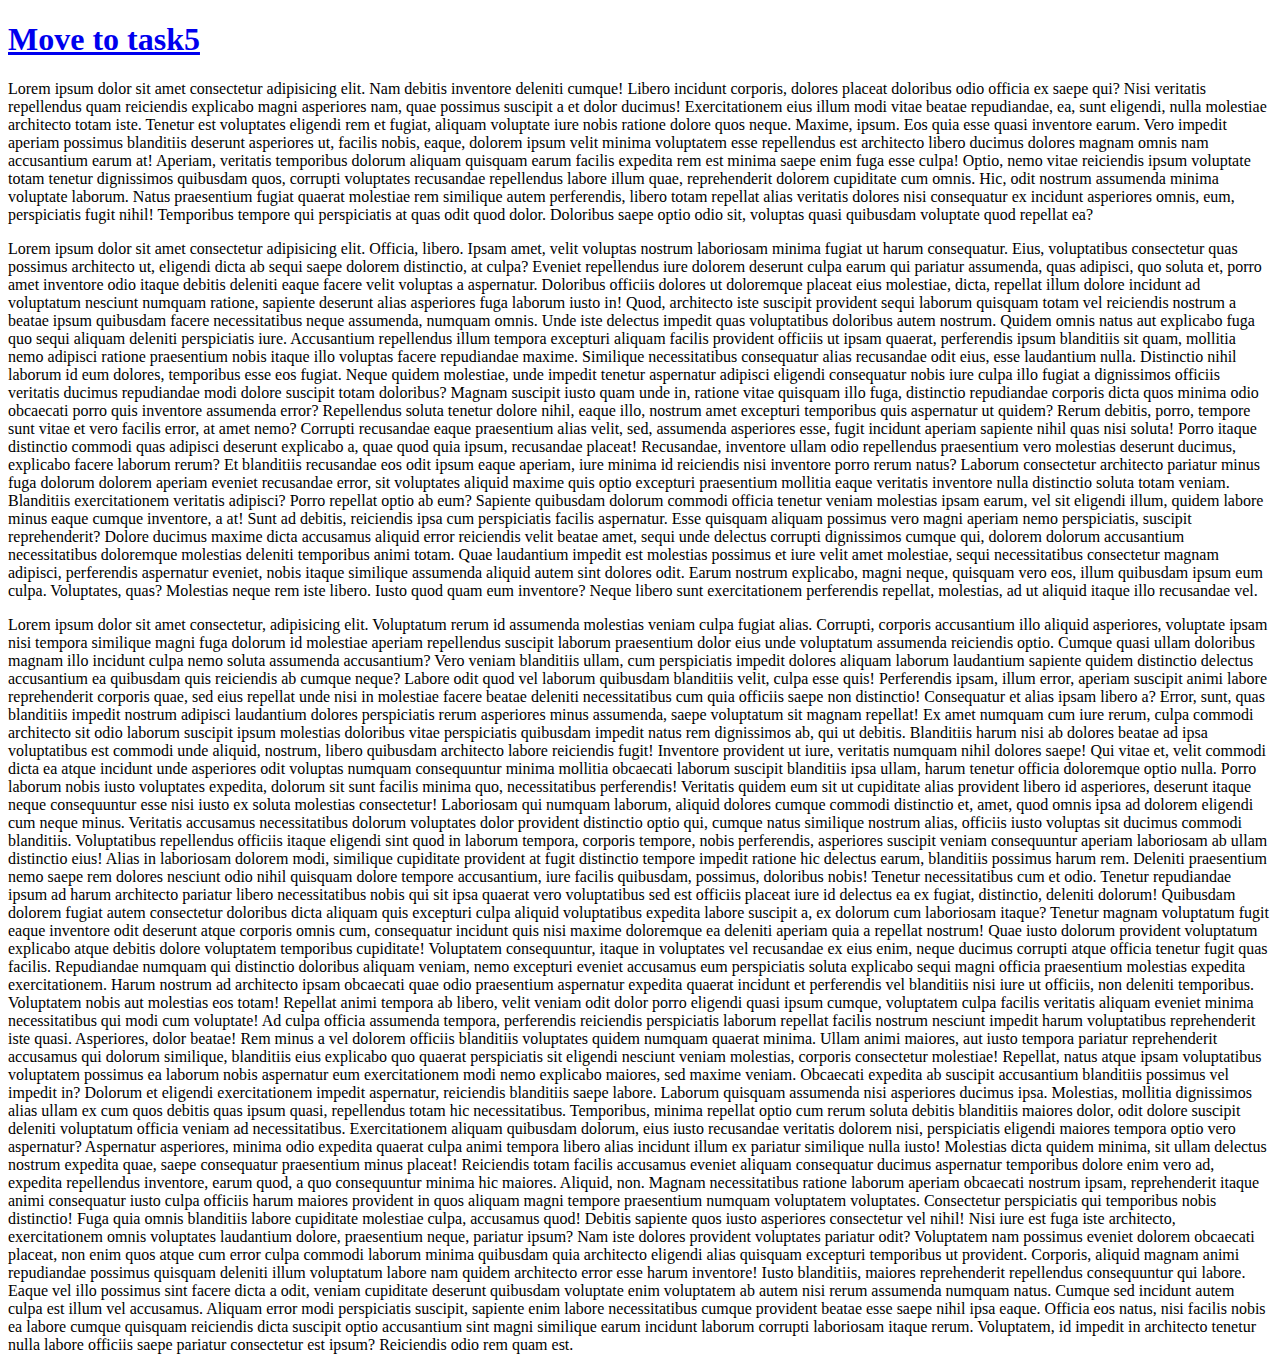
==== navigation.html @ 7d3ec151 "Create navigation.html" ====
<!DOCTYPE html>
<html lang="en">
<head>
  <meta charset="UTF-8">
  <meta name="viewport" content="width=device-width, initial-scale=1.0">
  <title>Fixed Navigation Bar</title>
  <link rel="stylesheet" href="./style3.css">
</head>
<body>
    <nav>
      <a href="gallery.htm"><h1>Move to task5</h1></a>
    </nav>
    <p>Lorem ipsum dolor sit amet consectetur adipisicing elit. Nam debitis inventore deleniti cumque! Libero incidunt corporis, dolores placeat doloribus odio officia ex saepe qui? Nisi veritatis repellendus quam reiciendis explicabo magni asperiores nam, quae possimus suscipit a et dolor ducimus! Exercitationem eius illum modi vitae beatae repudiandae, ea, sunt eligendi, nulla molestiae architecto totam iste. Tenetur est voluptates eligendi rem et fugiat, aliquam voluptate iure nobis ratione dolore quos neque. Maxime, ipsum. Eos quia esse quasi inventore earum. Vero impedit aperiam possimus blanditiis deserunt asperiores ut, facilis nobis, eaque, dolorem ipsum velit minima voluptatem esse repellendus est architecto libero ducimus dolores magnam omnis nam accusantium earum at! Aperiam, veritatis temporibus dolorum aliquam quisquam earum facilis expedita rem est minima saepe enim fuga esse culpa! Optio, nemo vitae reiciendis ipsum voluptate totam tenetur dignissimos quibusdam quos, corrupti voluptates recusandae repellendus labore illum quae, reprehenderit dolorem cupiditate cum omnis. Hic, odit nostrum assumenda minima voluptate laborum. Natus praesentium fugiat quaerat molestiae rem similique autem perferendis, libero totam repellat alias veritatis dolores nisi consequatur ex incidunt asperiores omnis, eum, perspiciatis fugit nihil! Temporibus tempore qui perspiciatis at quas odit quod dolor. Doloribus saepe optio odio sit, voluptas quasi quibusdam voluptate quod repellat ea?</p>
    <p>Lorem ipsum dolor sit amet consectetur adipisicing elit. Officia, libero. Ipsam amet, velit voluptas nostrum laboriosam minima fugiat ut harum consequatur. Eius, voluptatibus consectetur quas possimus architecto ut, eligendi dicta ab sequi saepe dolorem distinctio, at culpa? Eveniet repellendus iure dolorem deserunt culpa earum qui pariatur assumenda, quas adipisci, quo soluta et, porro amet inventore odio itaque debitis deleniti eaque facere velit voluptas a aspernatur. Doloribus officiis dolores ut doloremque placeat eius molestiae, dicta, repellat illum dolore incidunt ad voluptatum nesciunt numquam ratione, sapiente deserunt alias asperiores fuga laborum iusto in! Quod, architecto iste suscipit provident sequi laborum quisquam totam vel reiciendis nostrum a beatae ipsum quibusdam facere necessitatibus neque assumenda, numquam omnis. Unde iste delectus impedit quas voluptatibus doloribus autem nostrum. Quidem omnis natus aut explicabo fuga quo sequi aliquam deleniti perspiciatis iure. Accusantium repellendus illum tempora excepturi aliquam facilis provident officiis ut ipsam quaerat, perferendis ipsum blanditiis sit quam, mollitia nemo adipisci ratione praesentium nobis itaque illo voluptas facere repudiandae maxime. Similique necessitatibus consequatur alias recusandae odit eius, esse laudantium nulla. Distinctio nihil laborum id eum dolores, temporibus esse eos fugiat. Neque quidem molestiae, unde impedit tenetur aspernatur adipisci eligendi consequatur nobis iure culpa illo fugiat a dignissimos officiis veritatis ducimus repudiandae modi dolore suscipit totam doloribus? Magnam suscipit iusto quam unde in, ratione vitae quisquam illo fuga, distinctio repudiandae corporis dicta quos minima odio obcaecati porro quis inventore assumenda error? Repellendus soluta tenetur dolore nihil, eaque illo, nostrum amet excepturi temporibus quis aspernatur ut quidem? Rerum debitis, porro, tempore sunt vitae et vero facilis error, at amet nemo? Corrupti recusandae eaque praesentium alias velit, sed, assumenda asperiores esse, fugit incidunt aperiam sapiente nihil quas nisi soluta! Porro itaque distinctio commodi quas adipisci deserunt explicabo a, quae quod quia ipsum, recusandae placeat! Recusandae, inventore ullam odio repellendus praesentium vero molestias deserunt ducimus, explicabo facere laborum rerum? Et blanditiis recusandae eos odit ipsum eaque aperiam, iure minima id reiciendis nisi inventore porro rerum natus? Laborum consectetur architecto pariatur minus fuga dolorum dolorem aperiam eveniet recusandae error, sit voluptates aliquid maxime quis optio excepturi praesentium mollitia eaque veritatis inventore nulla distinctio soluta totam veniam. Blanditiis exercitationem veritatis adipisci? Porro repellat optio ab eum? Sapiente quibusdam dolorum commodi officia tenetur veniam molestias ipsam earum, vel sit eligendi illum, quidem labore minus eaque cumque inventore, a at! Sunt ad debitis, reiciendis ipsa cum perspiciatis facilis aspernatur. Esse quisquam aliquam possimus vero magni aperiam nemo perspiciatis, suscipit reprehenderit? Dolore ducimus maxime dicta accusamus aliquid error reiciendis velit beatae amet, sequi unde delectus corrupti dignissimos cumque qui, dolorem dolorum accusantium necessitatibus doloremque molestias deleniti temporibus animi totam. Quae laudantium impedit est molestias possimus et iure velit amet molestiae, sequi necessitatibus consectetur magnam adipisci, perferendis aspernatur eveniet, nobis itaque similique assumenda aliquid autem sint dolores odit. Earum nostrum explicabo, magni neque, quisquam vero eos, illum quibusdam ipsum eum culpa. Voluptates, quas? Molestias neque rem iste libero. Iusto quod quam eum inventore? Neque libero sunt exercitationem perferendis repellat, molestias, ad ut aliquid itaque illo recusandae vel.</p>
    <p>Lorem ipsum dolor sit amet consectetur, adipisicing elit. Voluptatum rerum id assumenda molestias veniam culpa fugiat alias. Corrupti, corporis accusantium illo aliquid asperiores, voluptate ipsam nisi tempora similique magni fuga dolorum id molestiae aperiam repellendus suscipit laborum praesentium dolor eius unde voluptatum assumenda reiciendis optio. Cumque quasi ullam doloribus magnam illo incidunt culpa nemo soluta assumenda accusantium? Vero veniam blanditiis ullam, cum perspiciatis impedit dolores aliquam laborum laudantium sapiente quidem distinctio delectus accusantium ea quibusdam quis reiciendis ab cumque neque? Labore odit quod vel laborum quibusdam blanditiis velit, culpa esse quis! Perferendis ipsam, illum error, aperiam suscipit animi labore reprehenderit corporis quae, sed eius repellat unde nisi in molestiae facere beatae deleniti necessitatibus cum quia officiis saepe non distinctio! Consequatur et alias ipsam libero a? Error, sunt, quas blanditiis impedit nostrum adipisci laudantium dolores perspiciatis rerum asperiores minus assumenda, saepe voluptatum sit magnam repellat! Ex amet numquam cum iure rerum, culpa commodi architecto sit odio laborum suscipit ipsum molestias doloribus vitae perspiciatis quibusdam impedit natus rem dignissimos ab, qui ut debitis. Blanditiis harum nisi ab dolores beatae ad ipsa voluptatibus est commodi unde aliquid, nostrum, libero quibusdam architecto labore reiciendis fugit! Inventore provident ut iure, veritatis numquam nihil dolores saepe! Qui vitae et, velit commodi dicta ea atque incidunt unde asperiores odit voluptas numquam consequuntur minima mollitia obcaecati laborum suscipit blanditiis ipsa ullam, harum tenetur officia doloremque optio nulla. Porro laborum nobis iusto voluptates expedita, dolorum sit sunt facilis minima quo, necessitatibus perferendis! Veritatis quidem eum sit ut cupiditate alias provident libero id asperiores, deserunt itaque neque consequuntur esse nisi iusto ex soluta molestias consectetur! Laboriosam qui numquam laborum, aliquid dolores cumque commodi distinctio et, amet, quod omnis ipsa ad dolorem eligendi cum neque minus. Veritatis accusamus necessitatibus dolorum voluptates dolor provident distinctio optio qui, cumque natus similique nostrum alias, officiis iusto voluptas sit ducimus commodi blanditiis. Voluptatibus repellendus officiis itaque eligendi sint quod in laborum tempora, corporis tempore, nobis perferendis, asperiores suscipit veniam consequuntur aperiam laboriosam ab ullam distinctio eius! Alias in laboriosam dolorem modi, similique cupiditate provident at fugit distinctio tempore impedit ratione hic delectus earum, blanditiis possimus harum rem. Deleniti praesentium nemo saepe rem dolores nesciunt odio nihil quisquam dolore tempore accusantium, iure facilis quibusdam, possimus, doloribus nobis! Tenetur necessitatibus cum et odio. Tenetur repudiandae ipsum ad harum architecto pariatur libero necessitatibus nobis qui sit ipsa quaerat vero voluptatibus sed est officiis placeat iure id delectus ea ex fugiat, distinctio, deleniti dolorum! Quibusdam dolorem fugiat autem consectetur doloribus dicta aliquam quis excepturi culpa aliquid voluptatibus expedita labore suscipit a, ex dolorum cum laboriosam itaque? Tenetur magnam voluptatum fugit eaque inventore odit deserunt atque corporis omnis cum, consequatur incidunt quis nisi maxime doloremque ea deleniti aperiam quia a repellat nostrum! Quae iusto dolorum provident voluptatum explicabo atque debitis dolore voluptatem temporibus cupiditate! Voluptatem consequuntur, itaque in voluptates vel recusandae ex eius enim, neque ducimus corrupti atque officia tenetur fugit quas facilis. Repudiandae numquam qui distinctio doloribus aliquam veniam, nemo excepturi eveniet accusamus eum perspiciatis soluta explicabo sequi magni officia praesentium molestias expedita exercitationem. Harum nostrum ad architecto ipsam obcaecati quae odio praesentium aspernatur expedita quaerat incidunt et perferendis vel blanditiis nisi iure ut officiis, non deleniti temporibus. Voluptatem nobis aut molestias eos totam! Repellat animi tempora ab libero, velit veniam odit dolor porro eligendi quasi ipsum cumque, voluptatem culpa facilis veritatis aliquam eveniet minima necessitatibus qui modi cum voluptate! Ad culpa officia assumenda tempora, perferendis reiciendis perspiciatis laborum repellat facilis nostrum nesciunt impedit harum voluptatibus reprehenderit iste quasi. Asperiores, dolor beatae! Rem minus a vel dolorem officiis blanditiis voluptates quidem numquam quaerat minima. Ullam animi maiores, aut iusto tempora pariatur reprehenderit accusamus qui dolorum similique, blanditiis eius explicabo quo quaerat perspiciatis sit eligendi nesciunt veniam molestias, corporis consectetur molestiae! Repellat, natus atque ipsam voluptatibus voluptatem possimus ea laborum nobis aspernatur eum exercitationem modi nemo explicabo maiores, sed maxime veniam. Obcaecati expedita ab suscipit accusantium blanditiis possimus vel impedit in? Dolorum et eligendi exercitationem impedit aspernatur, reiciendis blanditiis saepe labore. Laborum quisquam assumenda nisi asperiores ducimus ipsa. Molestias, mollitia dignissimos alias ullam ex cum quos debitis quas ipsum quasi, repellendus totam hic necessitatibus. Temporibus, minima repellat optio cum rerum soluta debitis blanditiis maiores dolor, odit dolore suscipit deleniti voluptatum officia veniam ad necessitatibus. Exercitationem aliquam quibusdam dolorum, eius iusto recusandae veritatis dolorem nisi, perspiciatis eligendi maiores tempora optio vero aspernatur? Aspernatur asperiores, minima odio expedita quaerat culpa animi tempora libero alias incidunt illum ex pariatur similique nulla iusto! Molestias dicta quidem minima, sit ullam delectus nostrum expedita quae, saepe consequatur praesentium minus placeat! Reiciendis totam facilis accusamus eveniet aliquam consequatur ducimus aspernatur temporibus dolore enim vero ad, expedita repellendus inventore, earum quod, a quo consequuntur minima hic maiores. Aliquid, non. Magnam necessitatibus ratione laborum aperiam obcaecati nostrum ipsam, reprehenderit itaque animi consequatur iusto culpa officiis harum maiores provident in quos aliquam magni tempore praesentium numquam voluptatem voluptates. Consectetur perspiciatis qui temporibus nobis distinctio! Fuga quia omnis blanditiis labore cupiditate molestiae culpa, accusamus quod! Debitis sapiente quos iusto asperiores consectetur vel nihil! Nisi iure est fuga iste architecto, exercitationem omnis voluptates laudantium dolore, praesentium neque, pariatur ipsum? Nam iste dolores provident voluptates pariatur odit? Voluptatem nam possimus eveniet dolorem obcaecati placeat, non enim quos atque cum error culpa commodi laborum minima quibusdam quia architecto eligendi alias quisquam excepturi temporibus ut provident. Corporis, aliquid magnam animi repudiandae possimus quisquam deleniti illum voluptatum labore nam quidem architecto error esse harum inventore! Iusto blanditiis, maiores reprehenderit repellendus consequuntur qui labore. Eaque vel illo possimus sint facere dicta a odit, veniam cupiditate deserunt quibusdam voluptate enim voluptatem ab autem nisi rerum assumenda numquam natus. Cumque sed incidunt autem culpa est illum vel accusamus. Aliquam error modi perspiciatis suscipit, sapiente enim labore necessitatibus cumque provident beatae esse saepe nihil ipsa eaque. Officia eos natus, nisi facilis nobis ea labore cumque quisquam reiciendis dicta suscipit optio accusantium sint magni similique earum incidunt laborum corrupti laboriosam itaque rerum. Voluptatem, id impedit in architecto tenetur nulla labore officiis saepe pariatur consectetur est ipsum? Reiciendis odio rem quam est.</p>
    
</body>
</html>
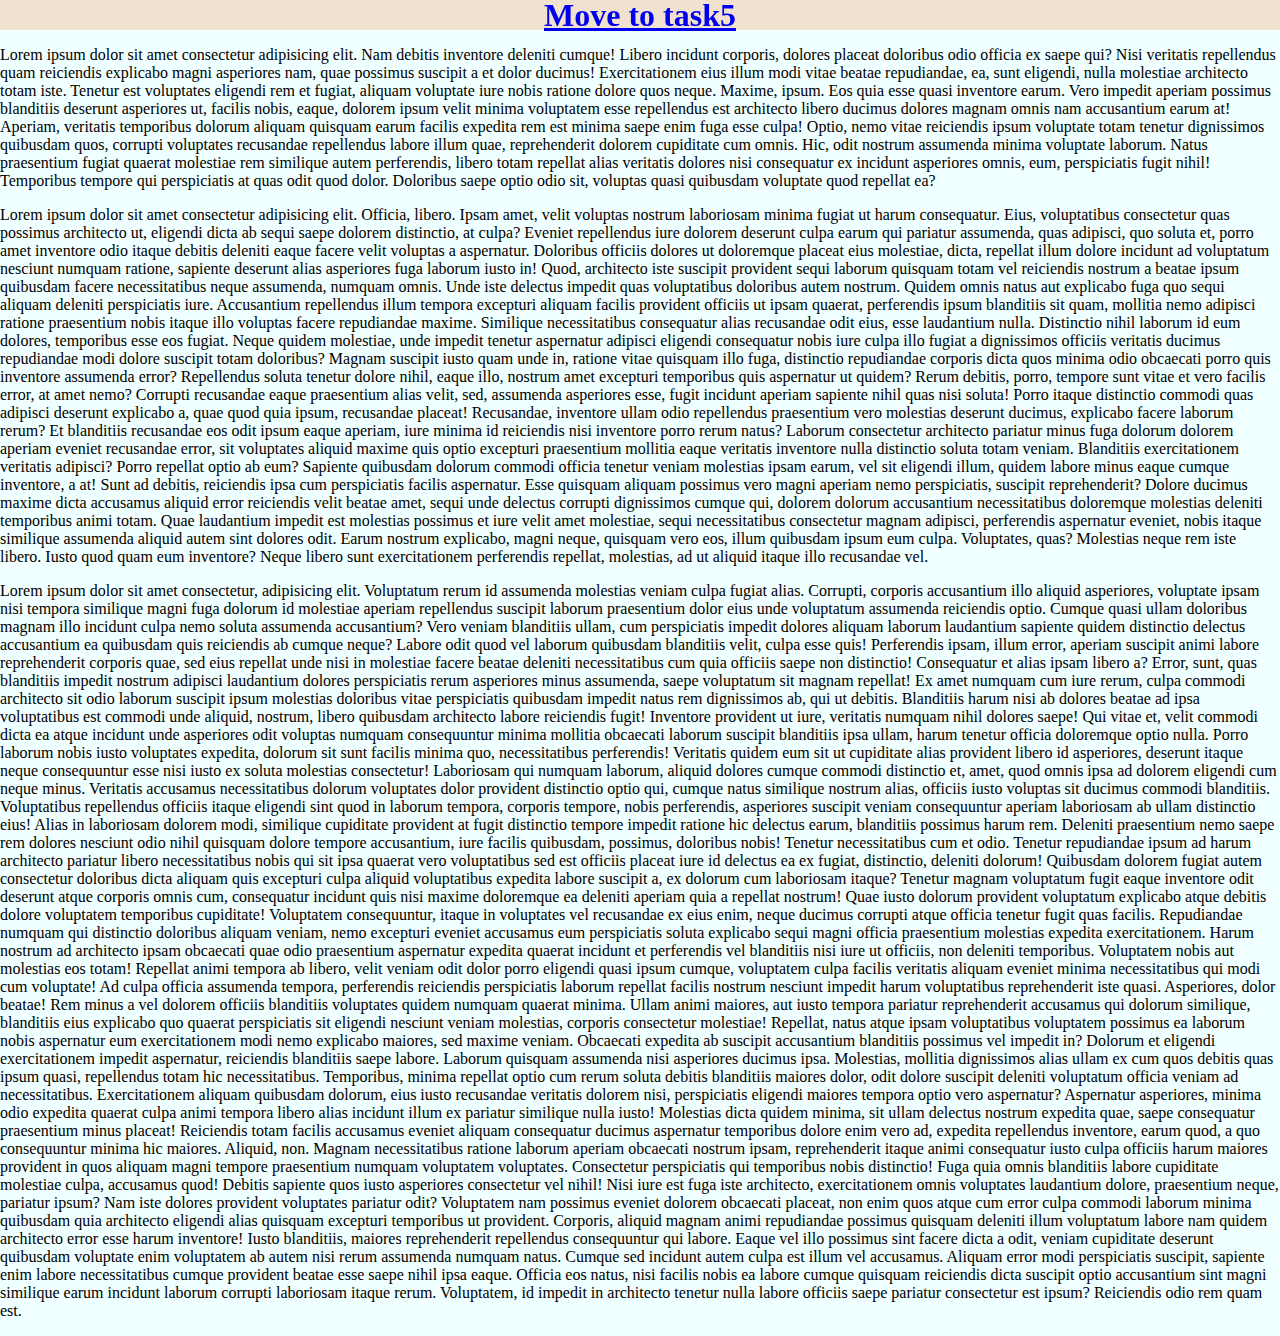
==== commit 3b508adb: "Update navigation.html" ====
--- a/navigation.html
+++ b/navigation.html
@@ -8,7 +8,7 @@
 </head>
 <body>
     <nav>
-      <a href="gallery.htm"><h1>Move to task5</h1></a>
+      <a href="gallery.html"><h1>Move to task5</h1></a>
     </nav>
     <p>Lorem ipsum dolor sit amet consectetur adipisicing elit. Nam debitis inventore deleniti cumque! Libero incidunt corporis, dolores placeat doloribus odio officia ex saepe qui? Nisi veritatis repellendus quam reiciendis explicabo magni asperiores nam, quae possimus suscipit a et dolor ducimus! Exercitationem eius illum modi vitae beatae repudiandae, ea, sunt eligendi, nulla molestiae architecto totam iste. Tenetur est voluptates eligendi rem et fugiat, aliquam voluptate iure nobis ratione dolore quos neque. Maxime, ipsum. Eos quia esse quasi inventore earum. Vero impedit aperiam possimus blanditiis deserunt asperiores ut, facilis nobis, eaque, dolorem ipsum velit minima voluptatem esse repellendus est architecto libero ducimus dolores magnam omnis nam accusantium earum at! Aperiam, veritatis temporibus dolorum aliquam quisquam earum facilis expedita rem est minima saepe enim fuga esse culpa! Optio, nemo vitae reiciendis ipsum voluptate totam tenetur dignissimos quibusdam quos, corrupti voluptates recusandae repellendus labore illum quae, reprehenderit dolorem cupiditate cum omnis. Hic, odit nostrum assumenda minima voluptate laborum. Natus praesentium fugiat quaerat molestiae rem similique autem perferendis, libero totam repellat alias veritatis dolores nisi consequatur ex incidunt asperiores omnis, eum, perspiciatis fugit nihil! Temporibus tempore qui perspiciatis at quas odit quod dolor. Doloribus saepe optio odio sit, voluptas quasi quibusdam voluptate quod repellat ea?</p>
     <p>Lorem ipsum dolor sit amet consectetur adipisicing elit. Officia, libero. Ipsam amet, velit voluptas nostrum laboriosam minima fugiat ut harum consequatur. Eius, voluptatibus consectetur quas possimus architecto ut, eligendi dicta ab sequi saepe dolorem distinctio, at culpa? Eveniet repellendus iure dolorem deserunt culpa earum qui pariatur assumenda, quas adipisci, quo soluta et, porro amet inventore odio itaque debitis deleniti eaque facere velit voluptas a aspernatur. Doloribus officiis dolores ut doloremque placeat eius molestiae, dicta, repellat illum dolore incidunt ad voluptatum nesciunt numquam ratione, sapiente deserunt alias asperiores fuga laborum iusto in! Quod, architecto iste suscipit provident sequi laborum quisquam totam vel reiciendis nostrum a beatae ipsum quibusdam facere necessitatibus neque assumenda, numquam omnis. Unde iste delectus impedit quas voluptatibus doloribus autem nostrum. Quidem omnis natus aut explicabo fuga quo sequi aliquam deleniti perspiciatis iure. Accusantium repellendus illum tempora excepturi aliquam facilis provident officiis ut ipsam quaerat, perferendis ipsum blanditiis sit quam, mollitia nemo adipisci ratione praesentium nobis itaque illo voluptas facere repudiandae maxime. Similique necessitatibus consequatur alias recusandae odit eius, esse laudantium nulla. Distinctio nihil laborum id eum dolores, temporibus esse eos fugiat. Neque quidem molestiae, unde impedit tenetur aspernatur adipisci eligendi consequatur nobis iure culpa illo fugiat a dignissimos officiis veritatis ducimus repudiandae modi dolore suscipit totam doloribus? Magnam suscipit iusto quam unde in, ratione vitae quisquam illo fuga, distinctio repudiandae corporis dicta quos minima odio obcaecati porro quis inventore assumenda error? Repellendus soluta tenetur dolore nihil, eaque illo, nostrum amet excepturi temporibus quis aspernatur ut quidem? Rerum debitis, porro, tempore sunt vitae et vero facilis error, at amet nemo? Corrupti recusandae eaque praesentium alias velit, sed, assumenda asperiores esse, fugit incidunt aperiam sapiente nihil quas nisi soluta! Porro itaque distinctio commodi quas adipisci deserunt explicabo a, quae quod quia ipsum, recusandae placeat! Recusandae, inventore ullam odio repellendus praesentium vero molestias deserunt ducimus, explicabo facere laborum rerum? Et blanditiis recusandae eos odit ipsum eaque aperiam, iure minima id reiciendis nisi inventore porro rerum natus? Laborum consectetur architecto pariatur minus fuga dolorum dolorem aperiam eveniet recusandae error, sit voluptates aliquid maxime quis optio excepturi praesentium mollitia eaque veritatis inventore nulla distinctio soluta totam veniam. Blanditiis exercitationem veritatis adipisci? Porro repellat optio ab eum? Sapiente quibusdam dolorum commodi officia tenetur veniam molestias ipsam earum, vel sit eligendi illum, quidem labore minus eaque cumque inventore, a at! Sunt ad debitis, reiciendis ipsa cum perspiciatis facilis aspernatur. Esse quisquam aliquam possimus vero magni aperiam nemo perspiciatis, suscipit reprehenderit? Dolore ducimus maxime dicta accusamus aliquid error reiciendis velit beatae amet, sequi unde delectus corrupti dignissimos cumque qui, dolorem dolorum accusantium necessitatibus doloremque molestias deleniti temporibus animi totam. Quae laudantium impedit est molestias possimus et iure velit amet molestiae, sequi necessitatibus consectetur magnam adipisci, perferendis aspernatur eveniet, nobis itaque similique assumenda aliquid autem sint dolores odit. Earum nostrum explicabo, magni neque, quisquam vero eos, illum quibusdam ipsum eum culpa. Voluptates, quas? Molestias neque rem iste libero. Iusto quod quam eum inventore? Neque libero sunt exercitationem perferendis repellat, molestias, ad ut aliquid itaque illo recusandae vel.</p>
--- a/style3.css
+++ b/style3.css
@@ -0,0 +1,25 @@
+body {
+    margin: 0;
+    padding: 0;
+    background-color:azure;
+  }
+  
+  
+  nav {
+    display: flex;
+    justify-content: space-evenly;
+    align-items: center;
+    height: 30px;
+    position: sticky;
+    top: 0;
+    left: 0;
+    
+    background-color: rgb(241, 226, 207);
+  }
+  
+  
+  main {
+    margin-top: 80px; 
+  }
+ 
+  
